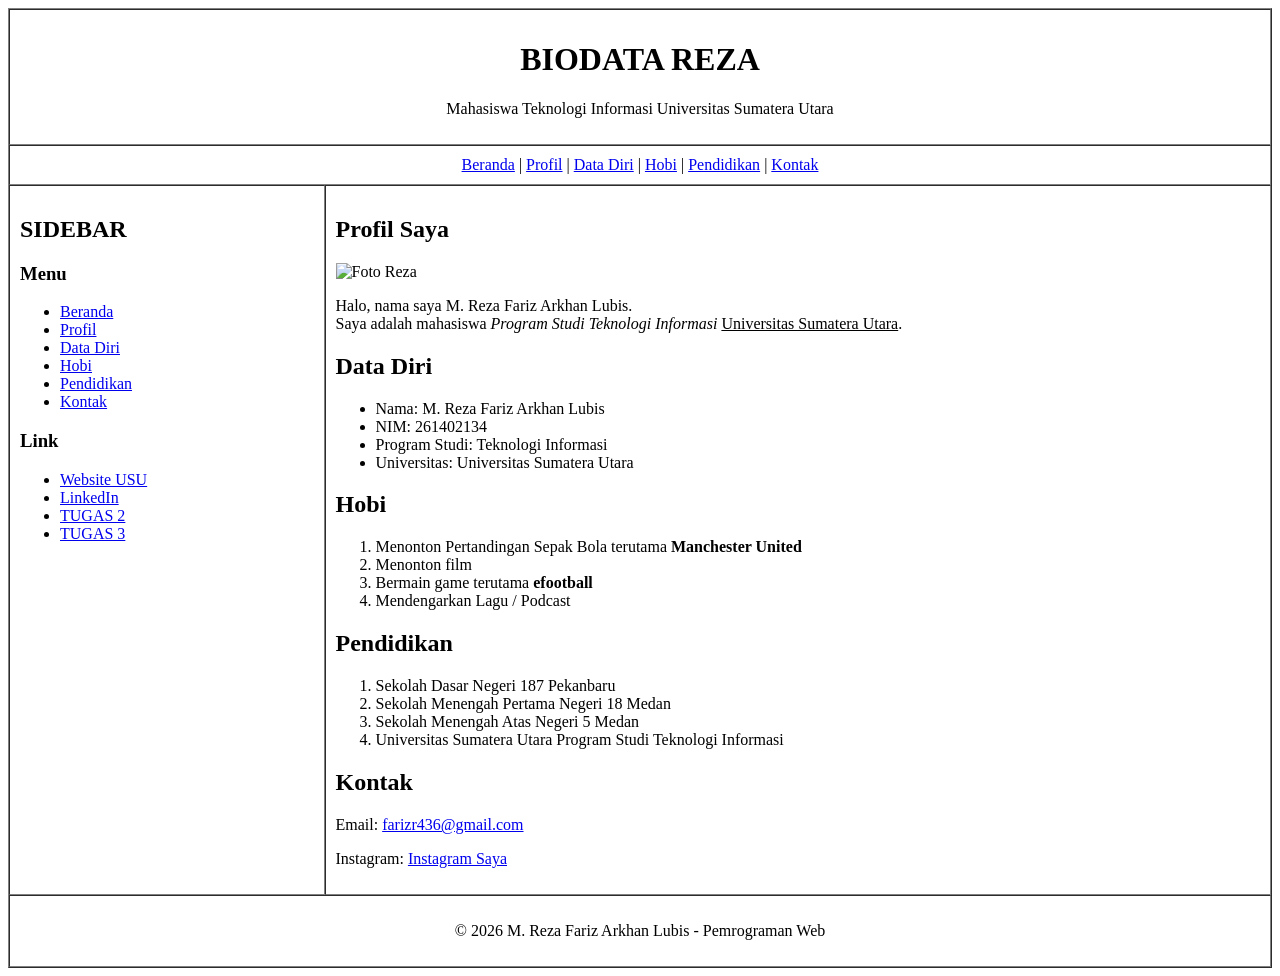
==== tugas1.html @ 5714c129 "Add files via upload" ====
<!DOCTYPE html>
<html lang="en">

<head>
  <meta charset="UTF-8">
  <meta name="viewport" content="width=device-width, initial-scale=1.0">
  <title>Website Biodata Reza</title>
</head>

<body>
  <table border="1" width="100%" cellpadding="10" cellspacing="0">
    <!-- BIODATA REZA -->
     <tr>
      <td colspan="2" align="center">
        <h1>BIODATA REZA</h1>
        <p>Mahasiswa Teknologi Informasi Universitas Sumatera Utara</p>
      </td>
     </tr>

     <!-- MAIN MENU -->
    <tr>
        <td colspan="2" align="center">
            <a href="#beranda">Beranda</a> |
            <a href="#profil">Profil</a> |
            <a href="#datadiri">Data Diri</a> |
            <a href="#hobi">Hobi</a> |
            <a href="#pendidikan">Pendidikan</a> |
            <a href="#kontak">Kontak</a>

        </td>
    </tr>

    <!-- SIDEBAR -->
    <tr>

        <!-- SIDEBAR -->
        <td width="25%" valign="top">
            <h2>SIDEBAR</h2>

            <h3>Menu</h3>
            <ul>
                <li><a href="#beranda">Beranda</a></li>
                <li><a href="#profil">Profil</a></li>
                <li><a href="#datadiri">Data Diri</a></li>
                <li><a href="#hobi">Hobi</a></li>
                <li><a href="#pendidikan">Pendidikan</a></li>
                <li><a href="#kontak">Kontak</a></li>
            </ul>

            <h3>Link</h3>
            <ul>
                <li>
                    <a href="https://www.usu.ac.id/" target="_blank">
                        Website USU
                    </a>
                </li>

                <li>
                    <a href="https://www.linkedin.com/in/m-reza-fariz-arkhan-lubis-187017430?utm_source=share_via&utm_content=profile&utm_medium=member_android" target="_blank">
                        LinkedIn
                    </a>
                </li>
                <li>
                    <a href="tugas2.html" target="_blank">TUGAS 2</a>
                </li>
                <li>
                    <a href="Tugas3.html" target="_blank">TUGAS 3</a>
                </li>
            </ul>
        </td>

        <!-- ISI KONTEN WEB -->
<td width="75%" valign="top">

    <h2 id="profil">Profil Saya</h2>

    <!-- FOTO -->
    <img src="Gambar/Gambar_1.jpg" alt="Foto Reza" width="200">

    <p>
        Halo, nama saya M. Reza Fariz Arkhan Lubis.<br>
        Saya adalah mahasiswa <i>Program Studi Teknologi Informasi</i>
        <u>Universitas Sumatera Utara</u>.
    </p>

    <!-- DATA DIRI -->
    <h2 id="datadiri">Data Diri</h2>

    <ul>
        <li>Nama: M. Reza Fariz Arkhan Lubis</li>
        <li>NIM: 261402134</li>
        <li>Program Studi: Teknologi Informasi</li>
        <li>Universitas: Universitas Sumatera Utara</li>
    </ul>

    <!-- HOBI -->
    <h2 id="hobi">Hobi</h2>


    <ol>
        <li>Menonton Pertandingan Sepak Bola terutama <b>Manchester United</b></li>
        <li>Menonton film</li>
        <li>Bermain game terutama <b>efootball</b></li>
        <li>Mendengarkan Lagu / Podcast</li>
    </ol>

    <h2 id="pendidikan">Pendidikan</h2>

            <ol>
                <li>Sekolah Dasar Negeri 187 Pekanbaru</li>
                <li>Sekolah Menengah Pertama Negeri 18 Medan</li>
                <li>Sekolah Menengah Atas Negeri 5 Medan</li>
                <li>Universitas Sumatera Utara Program Studi Teknologi Informasi</li>
            </ol>

    <h2 id="kontak">Kontak</h2>

            <p>
                Email:
                <a href="farizr436@gmail.com">
                    farizr436@gmail.com
                </a>
            </p>

            <p>
                Instagram:
                <a href="https://www.instagram.com/zarkhan.frz?igsi=Y29hbW45ZDhod2xu" target="_blank">
                    Instagram Saya
                </a>
            </p>
</td>

<!-- FOOTER -->
    <tr>
        <td colspan="2" align="center">
            <p>&copy; 2026 M. Reza Fariz Arkhan Lubis - Pemrograman Web</p>
        </td>
    </tr>


  </table>

</body>

</html>
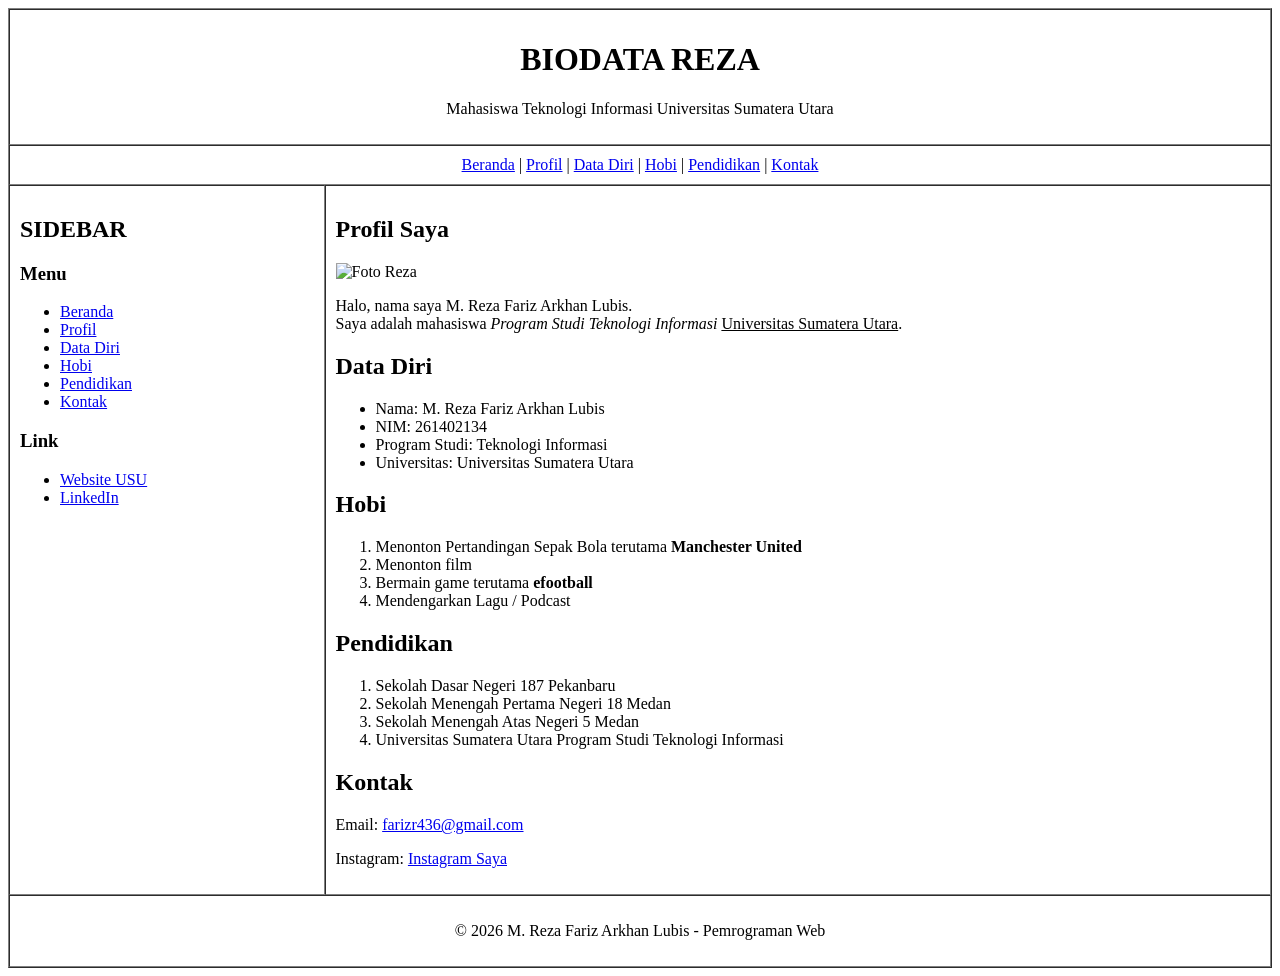
==== commit c0c4adb7: "Fix HTML structure and formatting in tugas1.html" ====
--- a/tugas1.html
+++ b/tugas1.html
@@ -60,12 +60,6 @@
                     <a href="https://www.linkedin.com/in/m-reza-fariz-arkhan-lubis-187017430?utm_source=share_via&utm_content=profile&utm_medium=member_android" target="_blank">
                         LinkedIn
                     </a>
-                </li>
-                <li>
-                    <a href="tugas2.html" target="_blank">TUGAS 2</a>
-                </li>
-                <li>
-                    <a href="Tugas3.html" target="_blank">TUGAS 3</a>
                 </li>
             </ul>
         </td>
